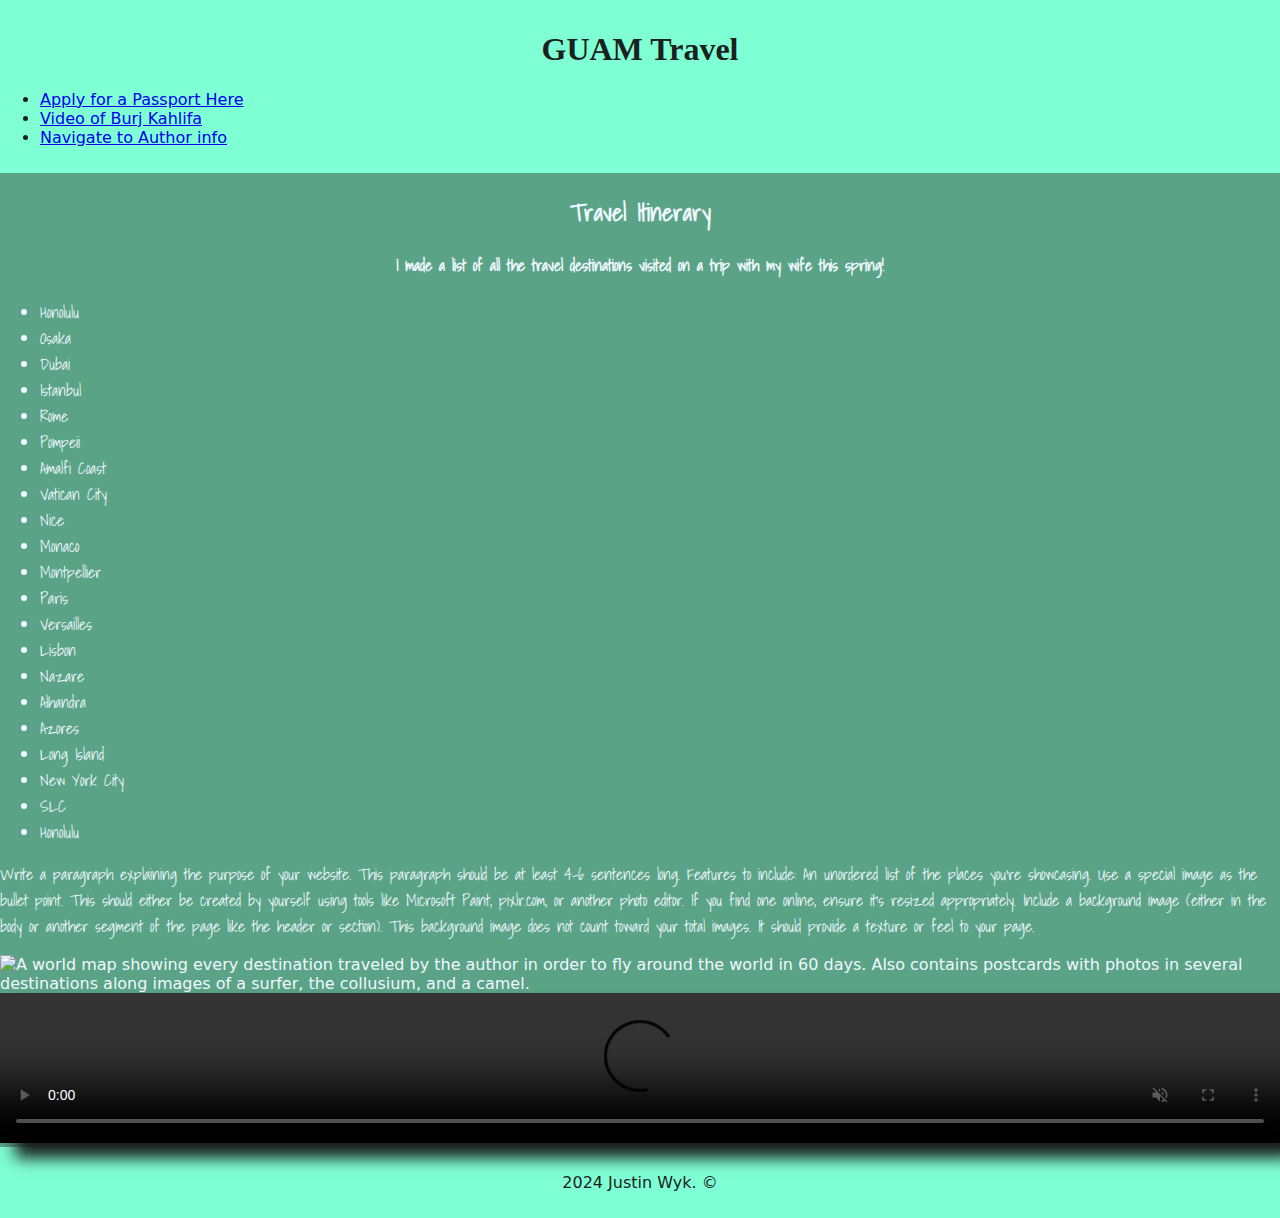
==== Project 1/index.html @ 0d6ac815 "Created More Content" ====
<!DOCTYPE html>
<html lang="en">
<head>
    <meta charset="UTF-8">
    <meta name="viewport" content="width=device-width, initial-scale=1.0">
    <title>Project_1</title>
</head>
    <link rel="stylesheet" type="text/css" href="css/styles.css">
</head>
<body>
    <header >
        <h1 id="theme">GUAM Travel</h1>
        <nav>
          <ul>
            <li><a href="https://travel.state.gov/content/travel/en/passports/how-apply/where-to-apply.html">Apply for a Passport Here</a></li> 
            <li><a href="/Activity-06/videos/PXLDubai.mp4">Video of Burj Kahlifa</a></li> 
            <li><a href="#footer">Navigate to Author info</a></li>
          </ul>
        </nav>
    </header>
    <section>
        <link rel="preconnect" href="https://fonts.googleapis.com">
<link rel="preconnect" href="https://fonts.gstatic.com" crossorigin>
<link href="https://fonts.googleapis.com/css2?family=Shadows+Into+Light&display=swap" rel="stylesheet">
        <h2 class="largefont">Travel Itinerary</h2>
        <h4 class="largefont">I made a list of all the travel destinations visited on a trip with my wife this spring!</h4>
        <!-- class reference will allow me to use more than one subject for reference in the style section of the head of this html document, which makes it differnet from an id reference because an id will limit the developer to use one subject for a reference. -->
        <nav>
            <ul>
                <li>Honolulu</li>
                <li>Osaka</li>
                <li>Dubai</li>
                <li>Istanbul</li>
                <li>Rome<br></li> 
                <li>Pompeii</li>
                <li>Amalfi Coast</li>
                <li>Vatican City</li>
                <li>Nice</li>
                <li>Monaco</li>
                <li>Montpellier</li>
                <li>Paris</li>
                <li>Versailles</li>
                <li>Lisbon</li>
                <li>Nazare</li>
                <li>Alhandra</li>
                <li>Azores</li>
                <li>Long Island</li>
                <li>New York City</li>
                <li>SLC</li>
                <li>Honolulu</li>
            </ul>
        </nav>
        <p>
            Write a paragraph explaining the purpose of your website. This paragraph should be at least 4-6 sentences long.
            Features to include:
            An unordered list of the places you're showcasing.
            Use a special image as the bullet point. This should either be created by yourself using tools like Microsoft Paint, pixlr.com, or another photo editor. If you find one online, ensure it's resized appropriately.
            Include a background image (either in the body or another segment of the page like the header or section). This background image does not count toward your total images. It should provide a texture or feel to your page.
        </p>
    </section>
    <div>
        <img class="media" src="./images/60days.jpg" alt="A world map showing every destination traveled by the author in order to fly around the world in 60 days. Also contains postcards with photos in several destinations along images of a surfer, the collusium, and a camel.">
        <video class="media" autoplay muted loop show all controls src="./videos/PXLDubai.mp4" alt="A video of the Burj Kalifa on the first night of Ramadan."></video>
        <!-- google chrome browser will only play video in autoplay if it is muted, so I gave it a feature to show all controls so that users would be able to have audio controls. --> 
    </div>
    <footer id="footer">
        <p>2024 Justin Wyk. &copy;</p>
    </footer>
</body>
</html>
---- Project 1/css/styles.css ----
body {
    background-color: #5aa386; 
    color:aliceblue; 
    font-family: system-ui, '-apple-system', 'BlinkMacSystemFont', 'Segoe UI', 'Roboto', 'Oxygen', 'Ubuntu', 'Cantarell', 'Open Sans', 'Helvetica Neue', sans-serif; 
    margin: 0; 
    width:100%;}
header {
    background-color: aquamarine; 
    color: #1a211e; 
    padding: 10px 0;
    margin: 0 auto; 
    width: 100%}
/* Added background color to header section */
#theme {
    text-align: center; 
    font-weight: bolder; 
    font-family: papyrus}
/* added pupyrus style font to the theme */
.largefont {
    text-align: center}
.media { 
    width: 100% ;
    box-shadow: 15px 15px 15px #1a211e} 
/*box-shadow is giving the sizing info and color for the shadowing effect you see bellow the video and images. */
footer { 
    background-color: aquamarine; 
    color: #1a211e; 
    padding: 10px 0; 
    text-align: center; }
/* Styling for the footer section */ 
section {
    font-family:"Shadows Into Light", cursive; 
    font-weight: 400; 
    font-style: normal}
/* Applied Google Font "Shadows into light" for Bonus Points */
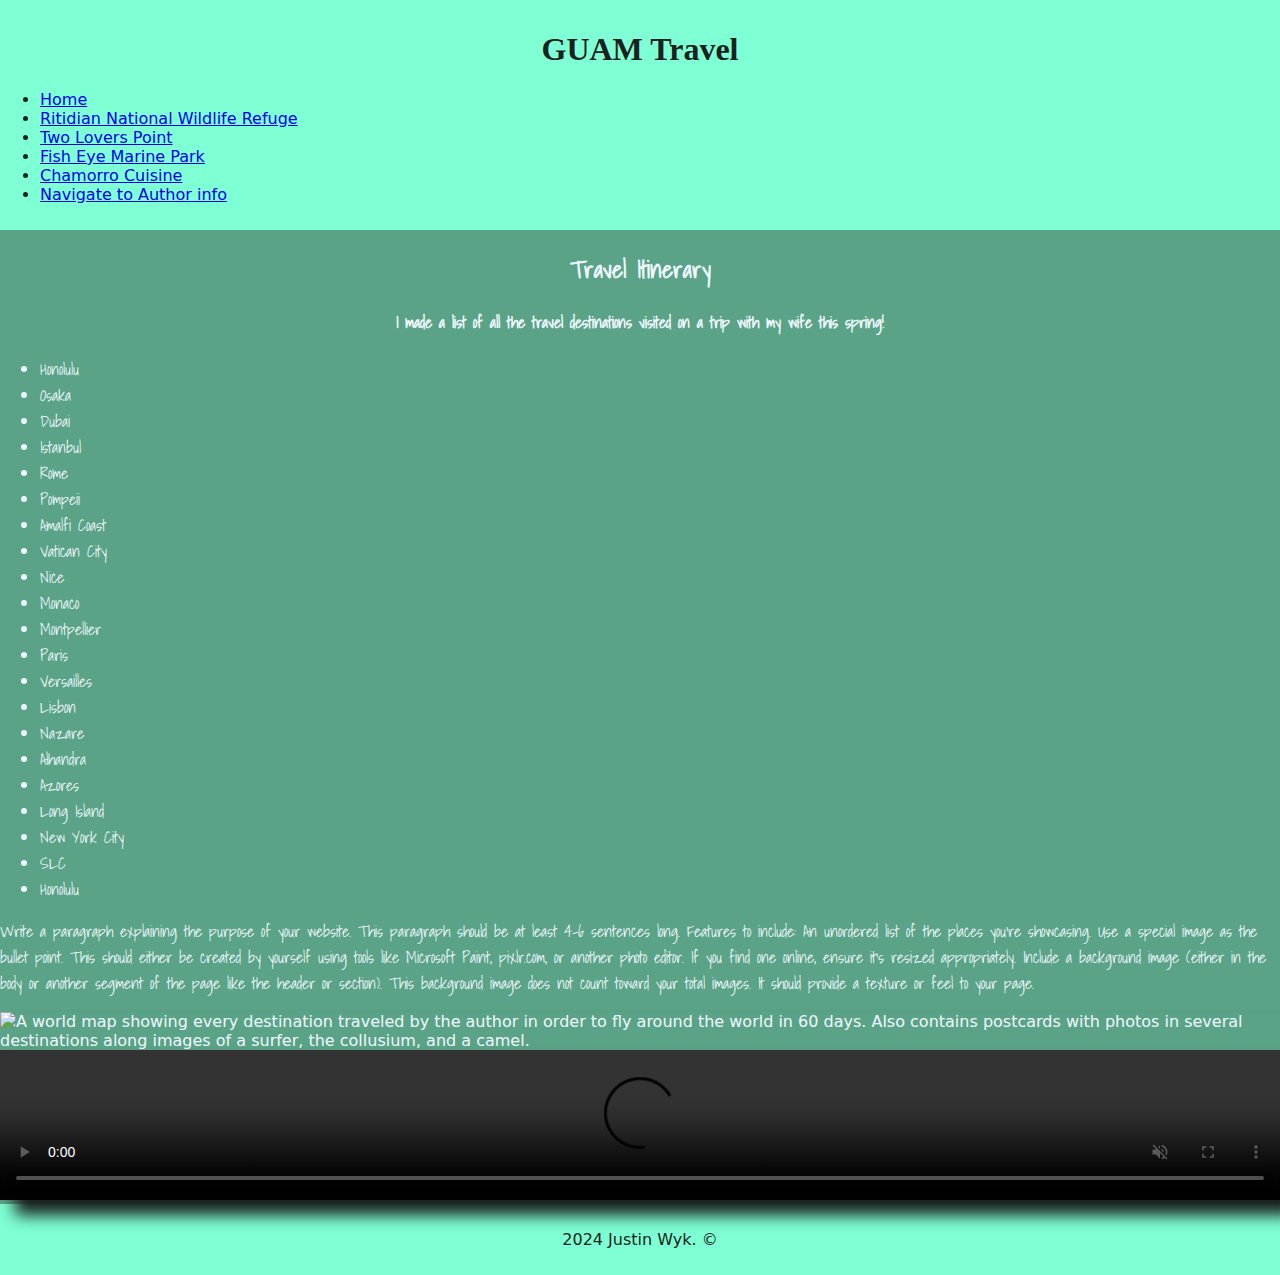
==== commit d02600b2: "Added paragraphs" ====
--- a/Project 1/index.html
+++ b/Project 1/index.html
@@ -12,8 +12,11 @@
         <h1 id="theme">GUAM Travel</h1>
         <nav>
           <ul>
-            <li><a href="https://travel.state.gov/content/travel/en/passports/how-apply/where-to-apply.html">Apply for a Passport Here</a></li> 
-            <li><a href="/Activity-06/videos/PXLDubai.mp4">Video of Burj Kahlifa</a></li> 
+            <li><a href="/Project 1/index.html">Home</a></li> 
+            <li><a href="/Project 1/location1.html">Ritidian National Wildlife Refuge</a></li>
+            <li><a href="/Project 1/location2.html">Two Lovers Point</a></li>
+            <li><a href="/Project 1/location3.html">Fish Eye Marine Park</a></li>
+            <li><a href="/Project 1/thefood.html">Chamorro Cuisine</a></li> 
             <li><a href="#footer">Navigate to Author info</a></li>
           </ul>
         </nav>
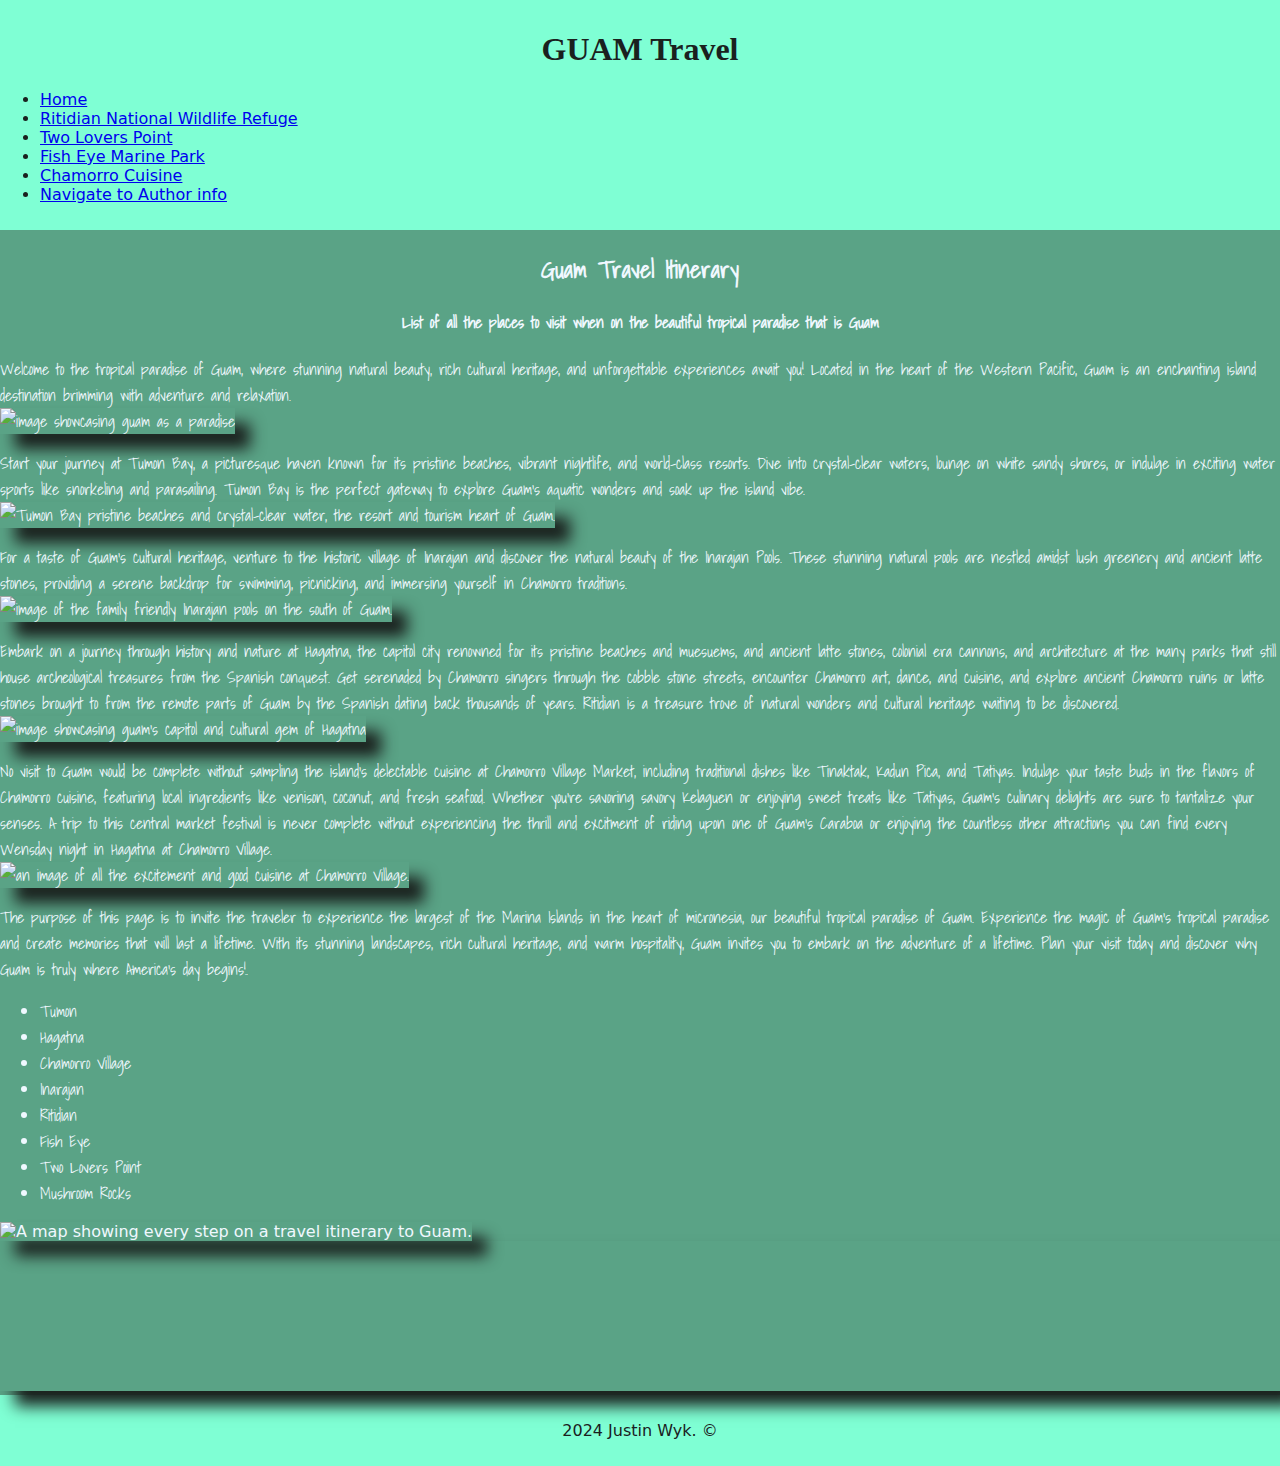
==== commit 68751e58: "Major Edits to all fields" ====
--- a/Project 1/index.html
+++ b/Project 1/index.html
@@ -25,46 +25,82 @@
         <link rel="preconnect" href="https://fonts.googleapis.com">
 <link rel="preconnect" href="https://fonts.gstatic.com" crossorigin>
 <link href="https://fonts.googleapis.com/css2?family=Shadows+Into+Light&display=swap" rel="stylesheet">
-        <h2 class="largefont">Travel Itinerary</h2>
-        <h4 class="largefont">I made a list of all the travel destinations visited on a trip with my wife this spring!</h4>
-        <!-- class reference will allow me to use more than one subject for reference in the style section of the head of this html document, which makes it differnet from an id reference because an id will limit the developer to use one subject for a reference. -->
+        <h2 class="largefont">Guam Travel Itinerary</h2>
+        <h4 class="largefont">List of all the places to visit when on the beautiful tropical paradise that is Guam</h4>
+        <p>
+            Welcome to the tropical paradise of Guam, where stunning natural beauty, 
+            rich cultural heritage, and unforgettable experiences await you! Located 
+            in the heart of the Western Pacific, Guam is an enchanting island 
+            destination brimming with adventure and relaxation. <br>
+            <img class="media" src="./images/paradise.jpg" alt="image showcasing guam as a paradise">
+        </p>
+        <p>
+            Start your journey at Tumon Bay, a picturesque haven known for its 
+            pristine beaches, vibrant nightlife, and world-class resorts. 
+            Dive into crystal-clear waters, lounge on white sandy shores, or 
+            indulge in exciting water sports like snorkeling and parasailing. 
+            Tumon Bay is the perfect gateway to explore Guam's aquatic wonders 
+            and soak up the island vibe. <br>
+            <img class="media" src="./images/tumon.jpg" alt="Tumon Bay pristine beaches and crystal-clear water, the resort and tourism heart of Guam.">
+        </p>
+        <p>
+            For a taste of Guam's cultural heritage, venture to the 
+            historic village of Inarajan and discover the natural beauty 
+            of the Inarajan Pools. These stunning natural pools are nestled amidst 
+            lush greenery and ancient latte stones, providing a serene backdrop for 
+            swimming, picnicking, and immersing yourself in Chamorro traditions. <br>
+            <img class="media" src="./images/inarajan.jpg" alt="image of the family friendly Inarajan pools on the south of Guam.">
+        </p>
+        <p>
+            Embark on a journey through history and nature at Hagatna, 
+            the capitol city renowned for its pristine beaches and muesuems, 
+            and ancient latte stones, colonial era cannons, and architecture at the many parks
+            that still house archeological treasures from the Spanish conquest. 
+            Get serenaded by Chamorro singers through the cobble stone streets, 
+            encounter Chamorro art, dance, and cuisine, 
+            and explore ancient Chamorro ruins or latte stones brought to from the 
+            remote parts of Guam by the Spanish dating back thousands of years. 
+            Ritidian is a treasure trove of natural wonders 
+            and cultural heritage waiting to be discovered. <br>
+            <img class="media" src="./images/hagatna.jpg" alt="image showcasing guam's capitol and cultural gem of Hagatna">
+        </p>
+        <p>
+            No visit to Guam would be complete without sampling the island's delectable 
+            cuisine at Chamorro Village Market, including traditional dishes like Tinaktak, 
+            Kadun Pica, and Tatiyas. Indulge your taste buds in the flavors of Chamorro cuisine, 
+            featuring local ingredients like venison, coconut, and fresh seafood. 
+            Whether you're savoring savory Kelaguen or enjoying sweet treats like Tatiyas, 
+            Guam's culinary delights are sure to tantalize your senses. 
+            A trip to this central market festival is never complete without experiencing the 
+            thrill and excitment of riding upon one of Guam's Caraboa or enjoying the 
+            countless other attractions you can find every Wensday night in Hagatna at Chamorro Village.<br>
+            <img class="media" src="./images/chamorrovillage.jpg" alt="an image of all the excitement and good cuisine at Chamorro Village.">
+        </p>
+        <p>
+            The purpose of this page is to invite the traveler 
+            to experience the largest of the Marina Islands in the heart of micronesia, 
+            our beautiful tropical paradise of Guam.
+            Experience the magic of Guam's tropical paradise and create memories that will last a lifetime. 
+            With its stunning landscapes, rich cultural heritage, and warm hospitality, 
+            Guam invites you to embark on the adventure of a lifetime. 
+            Plan your visit today and discover why Guam is truly where America's day begins!. <br>
+        </p>
         <nav>
             <ul>
-                <li>Honolulu</li>
-                <li>Osaka</li>
-                <li>Dubai</li>
-                <li>Istanbul</li>
-                <li>Rome<br></li> 
-                <li>Pompeii</li>
-                <li>Amalfi Coast</li>
-                <li>Vatican City</li>
-                <li>Nice</li>
-                <li>Monaco</li>
-                <li>Montpellier</li>
-                <li>Paris</li>
-                <li>Versailles</li>
-                <li>Lisbon</li>
-                <li>Nazare</li>
-                <li>Alhandra</li>
-                <li>Azores</li>
-                <li>Long Island</li>
-                <li>New York City</li>
-                <li>SLC</li>
-                <li>Honolulu</li>
+                <li>Tumon</li>
+                <li>Hagatna</li>
+                <li>Chamorro Village</li>
+                <li>Inarajan</li>
+                <li>Ritidian</li>
+                <li>Fish Eye</li>
+                <li>Two Lovers Point</li>
+                <li>Mushroom Rocks</li>
             </ul>
         </nav>
-        <p>
-            Write a paragraph explaining the purpose of your website. This paragraph should be at least 4-6 sentences long.
-            Features to include:
-            An unordered list of the places you're showcasing.
-            Use a special image as the bullet point. This should either be created by yourself using tools like Microsoft Paint, pixlr.com, or another photo editor. If you find one online, ensure it's resized appropriately.
-            Include a background image (either in the body or another segment of the page like the header or section). This background image does not count toward your total images. It should provide a texture or feel to your page.
-        </p>
     </section>
     <div>
-        <img class="media" src="./images/60days.jpg" alt="A world map showing every destination traveled by the author in order to fly around the world in 60 days. Also contains postcards with photos in several destinations along images of a surfer, the collusium, and a camel.">
-        <video class="media" autoplay muted loop show all controls src="./videos/PXLDubai.mp4" alt="A video of the Burj Kalifa on the first night of Ramadan."></video>
-        <!-- google chrome browser will only play video in autoplay if it is muted, so I gave it a feature to show all controls so that users would be able to have audio controls. --> 
+        <img class="media" src="./images/guammap.jpg" alt="A map showing every step on a travel itinerary to Guam.">
+        <video class="media" src="./videos/PXLDubai.mp4" alt="A video of Guam Tourism."></video>
     </div>
     <footer id="footer">
         <p>2024 Justin Wyk. &copy;</p>
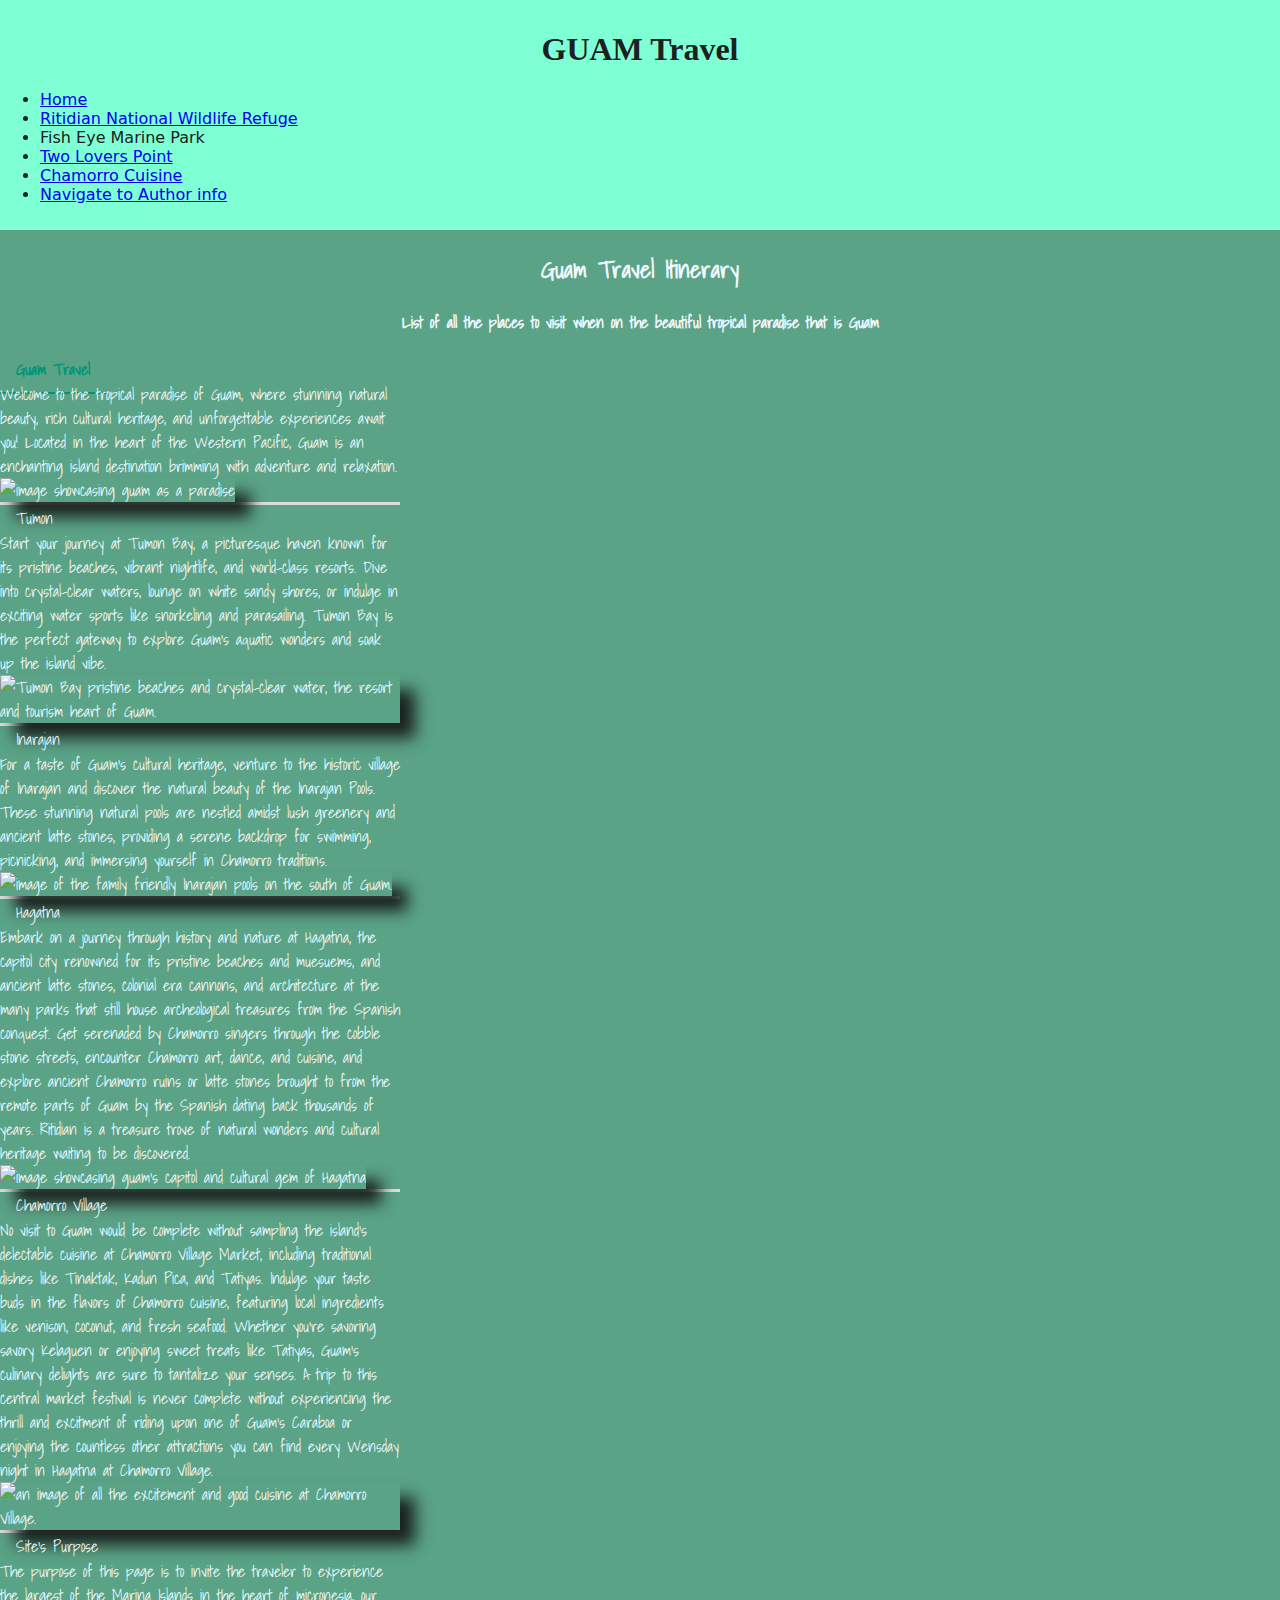
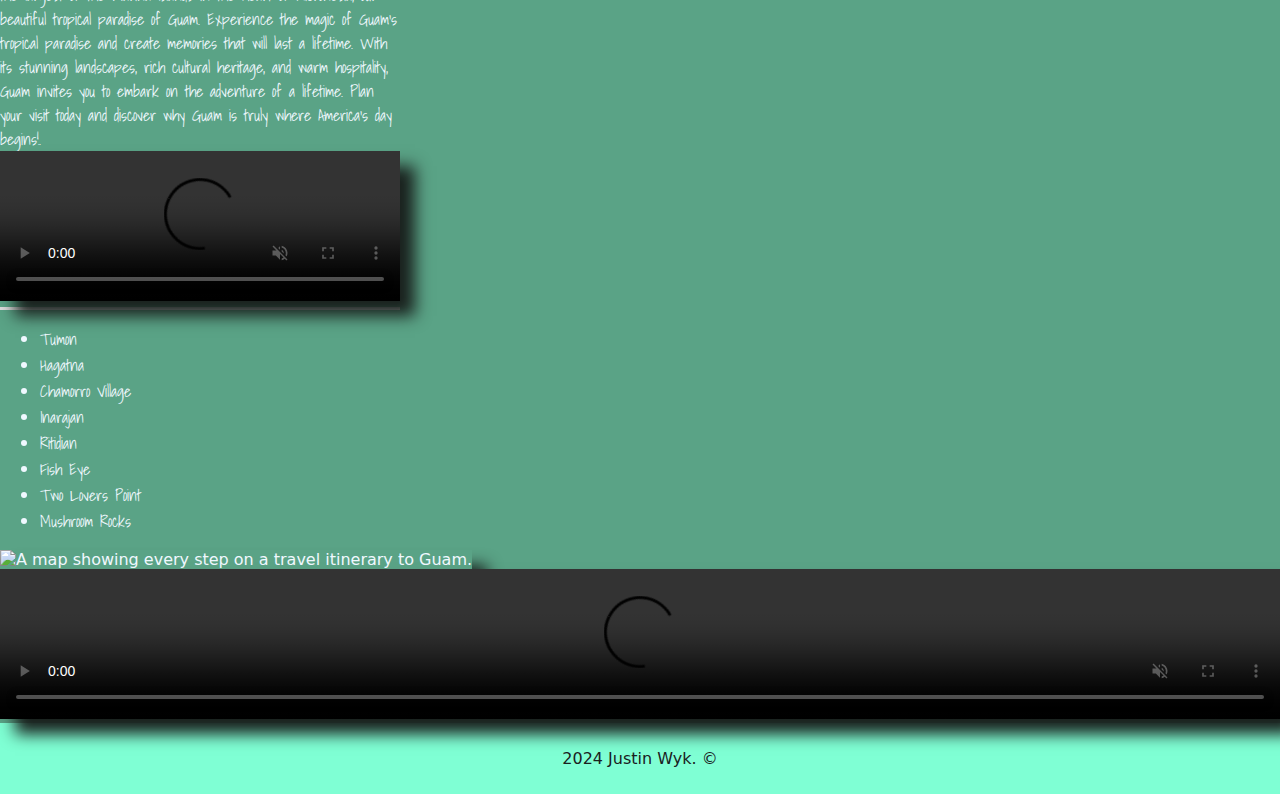
==== commit 170aae49: "adding tabs" ====
--- a/Project 1/index.html
+++ b/Project 1/index.html
@@ -14,8 +14,8 @@
           <ul>
             <li><a href="/Project 1/index.html">Home</a></li> 
             <li><a href="/Project 1/location1.html">Ritidian National Wildlife Refuge</a></li>
-            <li><a href="/Project 1/location2.html">Two Lovers Point</a></li>
-            <li><a href="/Project 1/location3.html">Fish Eye Marine Park</a></li>
+            <li><a href="/Project 1/location2.html"></a>Fish Eye Marine Park</li>
+            <li><a href="/Project 1/location3.html">Two Lovers Point</a></li>
             <li><a href="/Project 1/thefood.html">Chamorro Cuisine</a></li> 
             <li><a href="#footer">Navigate to Author info</a></li>
           </ul>
@@ -27,64 +27,79 @@
 <link href="https://fonts.googleapis.com/css2?family=Shadows+Into+Light&display=swap" rel="stylesheet">
         <h2 class="largefont">Guam Travel Itinerary</h2>
         <h4 class="largefont">List of all the places to visit when on the beautiful tropical paradise that is Guam</h4>
-        <p>
-            Welcome to the tropical paradise of Guam, where stunning natural beauty, 
-            rich cultural heritage, and unforgettable experiences await you! Located 
-            in the heart of the Western Pacific, Guam is an enchanting island 
-            destination brimming with adventure and relaxation. <br>
-            <img class="media" src="./images/paradise.jpg" alt="image showcasing guam as a paradise">
-        </p>
-        <p>
-            Start your journey at Tumon Bay, a picturesque haven known for its 
-            pristine beaches, vibrant nightlife, and world-class resorts. 
-            Dive into crystal-clear waters, lounge on white sandy shores, or 
-            indulge in exciting water sports like snorkeling and parasailing. 
-            Tumon Bay is the perfect gateway to explore Guam's aquatic wonders 
-            and soak up the island vibe. <br>
-            <img class="media" src="./images/tumon.jpg" alt="Tumon Bay pristine beaches and crystal-clear water, the resort and tourism heart of Guam.">
-        </p>
-        <p>
-            For a taste of Guam's cultural heritage, venture to the 
-            historic village of Inarajan and discover the natural beauty 
-            of the Inarajan Pools. These stunning natural pools are nestled amidst 
-            lush greenery and ancient latte stones, providing a serene backdrop for 
-            swimming, picnicking, and immersing yourself in Chamorro traditions. <br>
-            <img class="media" src="./images/inarajan.jpg" alt="image of the family friendly Inarajan pools on the south of Guam.">
-        </p>
-        <p>
-            Embark on a journey through history and nature at Hagatna, 
-            the capitol city renowned for its pristine beaches and muesuems, 
-            and ancient latte stones, colonial era cannons, and architecture at the many parks
-            that still house archeological treasures from the Spanish conquest. 
-            Get serenaded by Chamorro singers through the cobble stone streets, 
-            encounter Chamorro art, dance, and cuisine, 
-            and explore ancient Chamorro ruins or latte stones brought to from the 
-            remote parts of Guam by the Spanish dating back thousands of years. 
-            Ritidian is a treasure trove of natural wonders 
-            and cultural heritage waiting to be discovered. <br>
-            <img class="media" src="./images/hagatna.jpg" alt="image showcasing guam's capitol and cultural gem of Hagatna">
-        </p>
-        <p>
-            No visit to Guam would be complete without sampling the island's delectable 
-            cuisine at Chamorro Village Market, including traditional dishes like Tinaktak, 
-            Kadun Pica, and Tatiyas. Indulge your taste buds in the flavors of Chamorro cuisine, 
-            featuring local ingredients like venison, coconut, and fresh seafood. 
-            Whether you're savoring savory Kelaguen or enjoying sweet treats like Tatiyas, 
-            Guam's culinary delights are sure to tantalize your senses. 
-            A trip to this central market festival is never complete without experiencing the 
-            thrill and excitment of riding upon one of Guam's Caraboa or enjoying the 
-            countless other attractions you can find every Wensday night in Hagatna at Chamorro Village.<br>
-            <img class="media" src="./images/chamorrovillage.jpg" alt="an image of all the excitement and good cuisine at Chamorro Village.">
-        </p>
-        <p>
-            The purpose of this page is to invite the traveler 
-            to experience the largest of the Marina Islands in the heart of micronesia, 
-            our beautiful tropical paradise of Guam.
-            Experience the magic of Guam's tropical paradise and create memories that will last a lifetime. 
-            With its stunning landscapes, rich cultural heritage, and warm hospitality, 
-            Guam invites you to embark on the adventure of a lifetime. 
-            Plan your visit today and discover why Guam is truly where America's day begins!. <br>
-        </p>
+        <div class="tabs">
+            <input type="radio" class="tabs__radio" name="tabs-example" checked>
+            <label for="tab1" class="tabs__label">Guam Travel</label>
+            <div class="tabs__content">
+                Welcome to the tropical paradise of Guam, where stunning natural beauty, 
+                rich cultural heritage, and unforgettable experiences await you! Located 
+                in the heart of the Western Pacific, Guam is an enchanting island 
+                destination brimming with adventure and relaxation. <br>
+            <img class="media" src="./css/images/paradise.jpeg" alt="image showcasing guam as a paradise">
+            </div>
+            <input type="radio" class="tabs__radio" name="tabs-example">
+            <label for="tab2" class="tabs__label">Tumon</label>
+            <div class="tabs__content">
+                Start your journey at Tumon Bay, a picturesque haven known for its 
+                pristine beaches, vibrant nightlife, and world-class resorts. 
+                Dive into crystal-clear waters, lounge on white sandy shores, or 
+                indulge in exciting water sports like snorkeling and parasailing. 
+                Tumon Bay is the perfect gateway to explore Guam's aquatic wonders 
+                and soak up the island vibe. <br>
+            <img class="media" src="./css/images/tumon.jpeg" alt="Tumon Bay pristine beaches and crystal-clear water, the resort and tourism heart of Guam.">
+            </div>
+            <input type="radio" class="tabs__radio" name="tabs-example">
+            <label for="tab3" class="tabs__label">Inarajan</label>
+            <div class="tabs__content">
+                For a taste of Guam's cultural heritage, venture to the 
+                historic village of Inarajan and discover the natural beauty 
+                of the Inarajan Pools. These stunning natural pools are nestled amidst 
+                lush greenery and ancient latte stones, providing a serene backdrop for 
+                swimming, picnicking, and immersing yourself in Chamorro traditions. <br>
+            <img class="media" src="./css/images/inarajan.jpeg" alt="image of the family friendly Inarajan pools on the south of Guam.">
+            </div>
+            <input type="radio" class="tabs__radio" name="tabs-example">
+            <label for="tab4" class="tabs__label">Hagatna</label>
+            <div class="tabs__content">
+                Embark on a journey through history and nature at Hagatna, 
+                the capitol city renowned for its pristine beaches and muesuems, 
+                and ancient latte stones, colonial era cannons, and architecture at the many parks
+                that still house archeological treasures from the Spanish conquest. 
+                Get serenaded by Chamorro singers through the cobble stone streets, 
+                encounter Chamorro art, dance, and cuisine, 
+                and explore ancient Chamorro ruins or latte stones brought to from the 
+                remote parts of Guam by the Spanish dating back thousands of years. 
+                Ritidian is a treasure trove of natural wonders 
+                and cultural heritage waiting to be discovered. <br>
+            <img class="media" src="./css/images/hagatna.jpeg" alt="image showcasing guam's capitol and cultural gem of Hagatna">
+            </div>
+            <input type="radio" class="tabs__radio" name="tabs-example">
+            <label for="tab5" class="tabs__label">Chamorro Village</label>
+            <div class="tabs__content">
+                No visit to Guam would be complete without sampling the island's delectable 
+                cuisine at Chamorro Village Market, including traditional dishes like Tinaktak, 
+                Kadun Pica, and Tatiyas. Indulge your taste buds in the flavors of Chamorro cuisine, 
+                featuring local ingredients like venison, coconut, and fresh seafood. 
+                Whether you're savoring savory Kelaguen or enjoying sweet treats like Tatiyas, 
+                Guam's culinary delights are sure to tantalize your senses. 
+                A trip to this central market festival is never complete without experiencing the 
+                thrill and excitment of riding upon one of Guam's Caraboa or enjoying the 
+                countless other attractions you can find every Wensday night in Hagatna at Chamorro Village.<br>
+            <img class="media" src="./css/images/chamorrowvillage.png" alt="an image of all the excitement and good cuisine at Chamorro Village.">
+            </div>
+            <input type="radio" class="tabs__radio" name="tabs-example">
+            <label for="tab6" class="tabs__label">Site's Purpose</label>
+            <div class="tabs__content">
+                The purpose of this page is to invite the traveler 
+                to experience the largest of the Marina Islands in the heart of micronesia, 
+                our beautiful tropical paradise of Guam.
+                Experience the magic of Guam's tropical paradise and create memories that will last a lifetime. 
+                With its stunning landscapes, rich cultural heritage, and warm hospitality, 
+                Guam invites you to embark on the adventure of a lifetime. 
+                Plan your visit today and discover why Guam is truly where America's day begins!. <br>
+            <video autoplay muted loop show all controls class="media" src="./css/video/boat.mp4" alt="A video of guam.">
+            </div>
+        </div>
         <nav>
             <ul>
                 <li>Tumon</li>
@@ -99,8 +114,8 @@
         </nav>
     </section>
     <div>
-        <img class="media" src="./images/guammap.jpg" alt="A map showing every step on a travel itinerary to Guam.">
-        <video class="media" src="./videos/PXLDubai.mp4" alt="A video of Guam Tourism."></video>
+        <img class="media" src="./css/images/guammap.jpeg" alt="A map showing every step on a travel itinerary to Guam.">
+        <video autoplay muted loop show all controls class="media" src="./css/video/Dusit_Thani_Guam_Resort.mp4" alt="A video of Guam Tourism at the dusit thani resort along tumon bay."></video>
     </div>
     <footer id="footer">
         <p>2024 Justin Wyk. &copy;</p>
--- a/Project 1/css/styles.css
+++ b/Project 1/css/styles.css
@@ -33,6 +33,34 @@
     font-weight: 400; 
     font-style: normal}
 /* Applied Google Font "Shadows into light" for Bonus Points */
+.tabs {
+    margin: 50px
+    display: flex;
+    flex-wrap: wrap;
+    max-width: 400px;
+}
+.tabs__label {
+    padding: 10px 16px;
+    cursor: pointer;
+}
+.tabs__radio {
+    display: none;
+}
+.tabs__content {
+    order: 1;
+    width: 100%;
+    border-bottom: 3px solid #dddddd;
+    line-height: 1.5;
+    font-size: 0.9cm
+    display: none;
+}
+.tabs__radio:checked+.tabs__label {
+    font-weight: bold;
+    color: #009578;
+    border-bottom: 2px solid #009578;
+}
+.tabs__radio:checked+.tabs__label+.tabs__content {
+    display: intitial;
+}
 
 
-
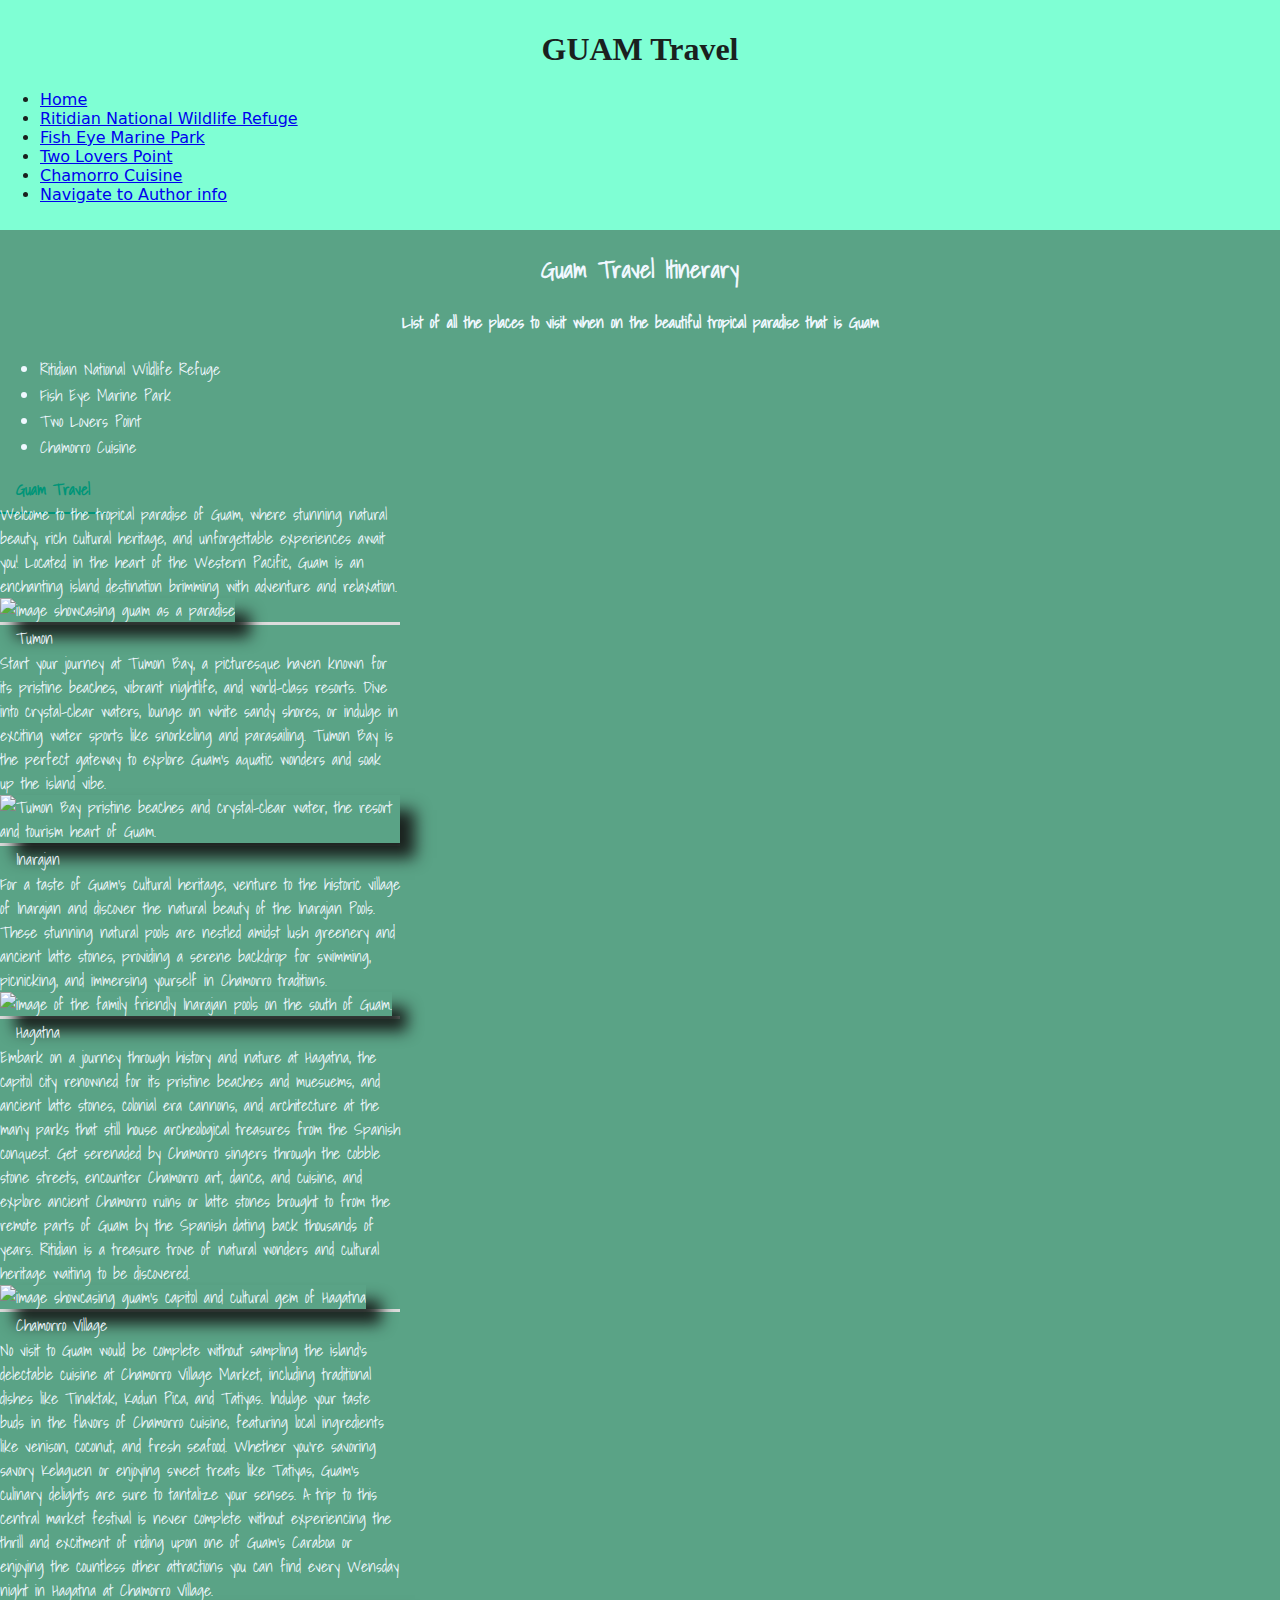
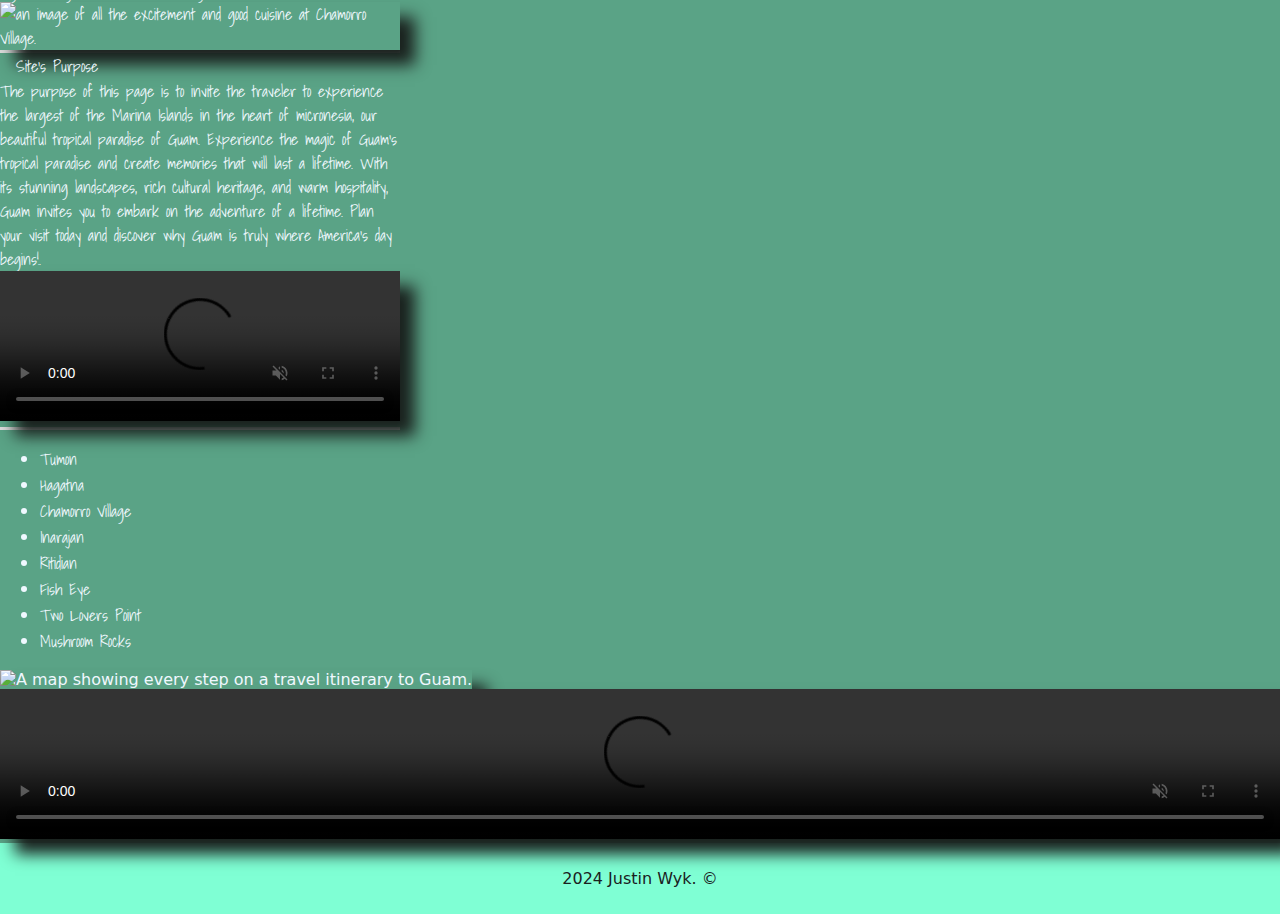
==== commit e4f8d154: "added list" ====
--- a/Project 1/index.html
+++ b/Project 1/index.html
@@ -14,7 +14,7 @@
           <ul>
             <li><a href="/Project 1/index.html">Home</a></li> 
             <li><a href="/Project 1/location1.html">Ritidian National Wildlife Refuge</a></li>
-            <li><a href="/Project 1/location2.html"></a>Fish Eye Marine Park</li>
+            <li><a href="/Project 1/location2.html">Fish Eye Marine Park</a></li>
             <li><a href="/Project 1/location3.html">Two Lovers Point</a></li>
             <li><a href="/Project 1/thefood.html">Chamorro Cuisine</a></li> 
             <li><a href="#footer">Navigate to Author info</a></li>
@@ -27,6 +27,14 @@
 <link href="https://fonts.googleapis.com/css2?family=Shadows+Into+Light&display=swap" rel="stylesheet">
         <h2 class="largefont">Guam Travel Itinerary</h2>
         <h4 class="largefont">List of all the places to visit when on the beautiful tropical paradise that is Guam</h4>
+        <nav>
+            <ul>
+                <li>Ritidian National Wildlife Refuge</li>
+                <li>Fish Eye Marine Park</li>
+                <li>Two Lovers Point</li>
+                <li>Chamorro Cuisine</li>
+            </ul>
+        </nav>
         <div class="tabs">
             <input type="radio" class="tabs__radio" name="tabs-example" checked>
             <label for="tab1" class="tabs__label">Guam Travel</label>
@@ -34,7 +42,7 @@
                 Welcome to the tropical paradise of Guam, where stunning natural beauty, 
                 rich cultural heritage, and unforgettable experiences await you! Located 
                 in the heart of the Western Pacific, Guam is an enchanting island 
-                destination brimming with adventure and relaxation. <br>
+                destination brimming with adventure and relaxation.
             <img class="media" src="./css/images/paradise.jpeg" alt="image showcasing guam as a paradise">
             </div>
             <input type="radio" class="tabs__radio" name="tabs-example">
@@ -45,7 +53,7 @@
                 Dive into crystal-clear waters, lounge on white sandy shores, or 
                 indulge in exciting water sports like snorkeling and parasailing. 
                 Tumon Bay is the perfect gateway to explore Guam's aquatic wonders 
-                and soak up the island vibe. <br>
+                and soak up the island vibe.
             <img class="media" src="./css/images/tumon.jpeg" alt="Tumon Bay pristine beaches and crystal-clear water, the resort and tourism heart of Guam.">
             </div>
             <input type="radio" class="tabs__radio" name="tabs-example">
@@ -55,7 +63,7 @@
                 historic village of Inarajan and discover the natural beauty 
                 of the Inarajan Pools. These stunning natural pools are nestled amidst 
                 lush greenery and ancient latte stones, providing a serene backdrop for 
-                swimming, picnicking, and immersing yourself in Chamorro traditions. <br>
+                swimming, picnicking, and immersing yourself in Chamorro traditions. 
             <img class="media" src="./css/images/inarajan.jpeg" alt="image of the family friendly Inarajan pools on the south of Guam.">
             </div>
             <input type="radio" class="tabs__radio" name="tabs-example">
@@ -70,7 +78,7 @@
                 and explore ancient Chamorro ruins or latte stones brought to from the 
                 remote parts of Guam by the Spanish dating back thousands of years. 
                 Ritidian is a treasure trove of natural wonders 
-                and cultural heritage waiting to be discovered. <br>
+                and cultural heritage waiting to be discovered.
             <img class="media" src="./css/images/hagatna.jpeg" alt="image showcasing guam's capitol and cultural gem of Hagatna">
             </div>
             <input type="radio" class="tabs__radio" name="tabs-example">
@@ -84,7 +92,7 @@
                 Guam's culinary delights are sure to tantalize your senses. 
                 A trip to this central market festival is never complete without experiencing the 
                 thrill and excitment of riding upon one of Guam's Caraboa or enjoying the 
-                countless other attractions you can find every Wensday night in Hagatna at Chamorro Village.<br>
+                countless other attractions you can find every Wensday night in Hagatna at Chamorro Village.
             <img class="media" src="./css/images/chamorrowvillage.png" alt="an image of all the excitement and good cuisine at Chamorro Village.">
             </div>
             <input type="radio" class="tabs__radio" name="tabs-example">
@@ -96,7 +104,7 @@
                 Experience the magic of Guam's tropical paradise and create memories that will last a lifetime. 
                 With its stunning landscapes, rich cultural heritage, and warm hospitality, 
                 Guam invites you to embark on the adventure of a lifetime. 
-                Plan your visit today and discover why Guam is truly where America's day begins!. <br>
+                Plan your visit today and discover why Guam is truly where America's day begins!.
             <video autoplay muted loop show all controls class="media" src="./css/video/boat.mp4" alt="A video of guam.">
             </div>
         </div>
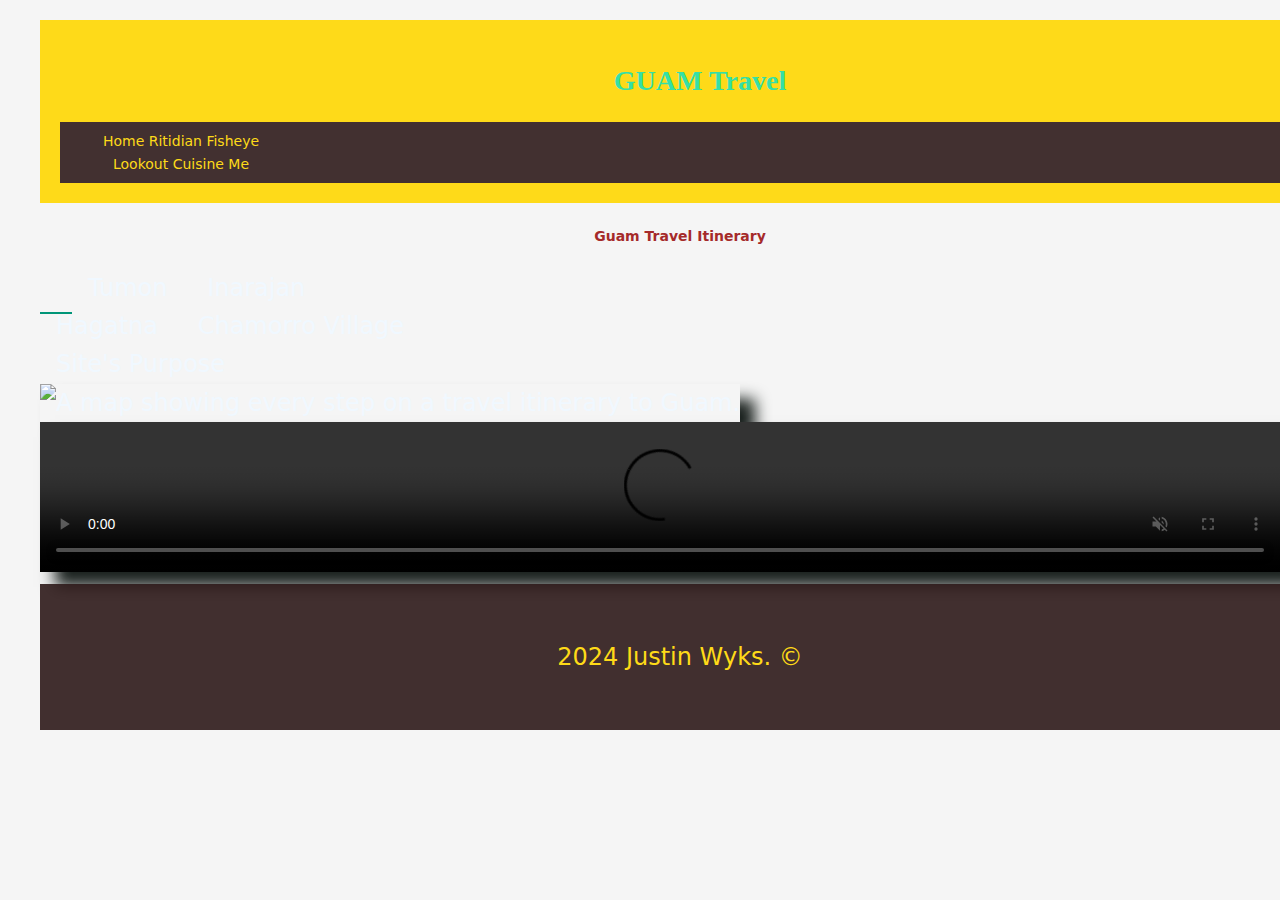
==== commit b9fecfcf: "change in nav cell phone use" ====
--- a/Project 1/index.html
+++ b/Project 1/index.html
@@ -8,36 +8,27 @@
     <link rel="stylesheet" type="text/css" href="css/styles.css">
 </head>
 <body>
-    <header >
+    <header class="header">
         <h1 id="theme">GUAM Travel</h1>
-        <nav>
+        <nav class="nav">
           <ul>
-            <li><a href="/Project 1/index.html">Home</a></li> 
-            <li><a href="/Project 1/location1.html">Ritidian National Wildlife Refuge</a></li>
-            <li><a href="/Project 1/location2.html">Fish Eye Marine Park</a></li>
-            <li><a href="/Project 1/location3.html">Two Lovers Point</a></li>
-            <li><a href="/Project 1/thefood.html">Chamorro Cuisine</a></li> 
-            <li><a href="#footer">Navigate to Author info</a></li>
+            <li><a href="../Project 1/index.html">Home</a></li> 
+            <li><a href="../Project 1/location1.html">Ritidian</a></li>
+            <li><a href="../Project 1/location2.html">Fisheye</a></li>
+            <li><a href="../Project 1/location3.html">Lookout</a></li>
+            <li><a href="../Project 1/thefood.html">Cuisine</a></li> 
+            <li><a href="#footer">Me</a></li>
           </ul>
         </nav>
     </header>
-    <section>
+    <main class="main">
         <link rel="preconnect" href="https://fonts.googleapis.com">
 <link rel="preconnect" href="https://fonts.gstatic.com" crossorigin>
 <link href="https://fonts.googleapis.com/css2?family=Shadows+Into+Light&display=swap" rel="stylesheet">
         <h2 class="largefont">Guam Travel Itinerary</h2>
-        <h4 class="largefont">List of all the places to visit when on the beautiful tropical paradise that is Guam</h4>
-        <nav>
-            <ul>
-                <li>Ritidian National Wildlife Refuge</li>
-                <li>Fish Eye Marine Park</li>
-                <li>Two Lovers Point</li>
-                <li>Chamorro Cuisine</li>
-            </ul>
-        </nav>
         <div class="tabs">
             <input type="radio" class="tabs__radio" name="tabs-example" checked>
-            <label for="tab1" class="tabs__label">Guam Travel</label>
+            <label for="tab1" class="tabs__label"></label>
             <div class="tabs__content">
                 Welcome to the tropical paradise of Guam, where stunning natural beauty, 
                 rich cultural heritage, and unforgettable experiences await you! Located 
@@ -108,25 +99,13 @@
             <video autoplay muted loop show all controls class="media" src="./css/video/boat.mp4" alt="A video of guam.">
             </div>
         </div>
-        <nav>
-            <ul>
-                <li>Tumon</li>
-                <li>Hagatna</li>
-                <li>Chamorro Village</li>
-                <li>Inarajan</li>
-                <li>Ritidian</li>
-                <li>Fish Eye</li>
-                <li>Two Lovers Point</li>
-                <li>Mushroom Rocks</li>
-            </ul>
-        </nav>
     </section>
     <div>
         <img class="media" src="./css/images/guammap.jpeg" alt="A map showing every step on a travel itinerary to Guam.">
         <video autoplay muted loop show all controls class="media" src="./css/video/Dusit_Thani_Guam_Resort.mp4" alt="A video of Guam Tourism at the dusit thani resort along tumon bay."></video>
     </div>
-    <footer id="footer">
-        <p>2024 Justin Wyk. &copy;</p>
+    <footer id="footer" class="footer">
+        <p>2024 Justin Wyks. &copy;</p>
     </footer>
 </body>
 </html>--- a/Project 1/css/styles.css
+++ b/Project 1/css/styles.css
@@ -1,38 +1,45 @@
 body {
-    background-color: #5aa386; 
+    
+    background-image: url(../css/images/fisheyeunder.jpeg);
+    background-repeat: no-repeat;
+    background-size: cover;
+    background-attachment: fixed;
+    background-color: #5aa386;
     color:aliceblue; 
     font-family: system-ui, '-apple-system', 'BlinkMacSystemFont', 'Segoe UI', 'Roboto', 'Oxygen', 'Ubuntu', 'Cantarell', 'Open Sans', 'Helvetica Neue', sans-serif; 
-    margin: 0; 
-    width:100%;}
+    margin: auto; 
+    width:100%;
+    image-orientation: center;
+    background-color: whitesmoke;
+    margin-left: 20px;
+    font-size: 14px;
+    line-height: 1.6;
+    padding: 20px 20px;
+  }
+
 header {
-    background-color: aquamarine; 
-    color: #1a211e; 
-    padding: 10px 0;
-    margin: 0 auto; 
-    width: 100%}
-/* Added background color to header section */
+  background-color: aquamarine; 
+  color: #1a211e; 
+  padding: 10px 0;
+  margin: auto; 
+  width: 100%;
+}
+
 #theme {
+
     text-align: center; 
     font-weight: bolder; 
-    font-family: papyrus}
-/* added pupyrus style font to the theme */
+    font-family: papyrus;
+}
+
 .largefont {
-    text-align: center}
+    text-align: center
+}
 .media { 
     width: 100% ;
-    box-shadow: 15px 15px 15px #1a211e} 
-/*box-shadow is giving the sizing info and color for the shadowing effect you see bellow the video and images. */
-footer { 
-    background-color: aquamarine; 
-    color: #1a211e; 
-    padding: 10px 0; 
-    text-align: center; }
-/* Styling for the footer section */ 
-section {
-    font-family:"Shadows Into Light", cursive; 
-    font-weight: 400; 
-    font-style: normal}
-/* Applied Google Font "Shadows into light" for Bonus Points */
+    box-shadow: 15px 15px 15px #1a211e
+} 
+
 .tabs {
     margin: 50px
     display: flex;
@@ -51,7 +58,7 @@
     width: 100%;
     border-bottom: 3px solid #dddddd;
     line-height: 1.5;
-    font-size: 0.9cm
+    font-size: 14px;
     display: none;
 }
 .tabs__radio:checked+.tabs__label {
@@ -63,4 +70,182 @@
     display: intitial;
 }
 
-
+.grid-container {
+    display: grid;
+    grid-template-areas: 
+        "header"
+        "nav"
+        "main"
+        "footer";
+    grid-template-columns: 1fr;
+    grid-template-rows: auto;
+}
+
+/* Media Queries */
+@media (min-width: 768px) {
+    .grid-container {
+        "header"
+        "nav main"
+        "footer footer"
+    }
+}
+
+@media (min-width: 1024px) {
+    .gallery img {
+        width: calc(33.333%-10px);
+    }
+}
+nav {
+  font-size: 14px;
+  list-style-type: none;
+}
+.nav ul {
+    display: flex;
+    flex-direction: row;
+    font-size: 14px;
+    list-style-type: none;
+    margin: 0;
+    padding: 0;
+    display: block;
+    width: 60px;
+    list-style-type: none;
+    margin: 0;
+    padding: 0;
+    width: 200px;
+    display: block;
+    color: #000;
+    padding: 8px 16px;
+    text-decoration: none;
+}
+
+.nav ul li {
+    border-style: none; 
+    border-color: aliceblue;
+    font-size: 14px;
+}
+
+.nav ul li a {
+    border-right: 1px solid #444;
+    border-bottom: none;
+    font-size: 14px;
+}
+
+.nav ul li a:hover {
+  display: block;
+  color: #000;
+  padding: 8px 16px;
+  text-decoration: none;
+  background-color: #555;
+  color: white;
+}
+
+.nav ul li a:last-child {
+    border-right:none;
+    font-size: 14px;
+}
+
+.gallery img {
+    width: calc(50%-10px);
+}
+  
+  @media (min-width: 768px) {
+    body {
+        font-size: 20px;
+    }
+  }
+  
+  @media (min-width: 1024px) {
+    body {
+      font-size: 24px;
+    }
+  }
+
+  @media (min-width: 768px) {
+    h2 {
+      padding: 10px 20px;
+      font-size: 14px;
+      color: brown;
+    }
+  }
+
+  @media (min-width: 768px) {
+    header {
+      background-color: Gold;
+      color: rgb(32, 221, 158);
+      text-align: center;
+      font-size: 14px;
+      padding: 20px;
+      margin: 0;
+      opacity: 0.9;
+    }
+  }
+  
+  @media (min-width: 768px) {
+    .nav {
+      background-color: #2e1a1a;
+      width: 100%;
+      margin: 0;
+      padding: 0 5px;
+      position: sticky;
+      top: 0;
+      font-size: 14px;
+    }
+  }
+  
+  @media (min-width: 768px) {
+    nav li {
+      display: inline;
+      border-right: 1px solid grey;
+      font-size: 14px;
+    }
+  }
+
+  @media (min-width: 768px) {
+    nav li:last-child {
+      border-right: none;
+      font-size: 14px;
+    }
+  }
+  
+  @media (min-width: 768px) {
+    nav ul {
+      list-style-type: none;
+      display: inline-flex;
+      align-items: center;
+      font-size: 14px;
+    }
+  }
+
+  @media (min-width: 768px) {
+    nav a {
+      text-decoration: none;
+      color: gold;
+      font-size: 14px;
+    }
+  }
+  
+  @media (min-width: 768px) {
+    nav a:hover {
+      background-color: #ffe13a;
+      color: #2e1a1a;
+      font-weight: bold;
+      opacity: 0.9;
+      font-size: 14px;
+    }
+  }
+  
+  #dive {
+    border: 5px solid brown;
+    border-radius: 30px;
+    box-shadow: 5px 5px 15px grey;
+    width: 50%;
+  }
+  
+  footer {
+    background-color: #2e1a1a;
+    opacity: 0.9;
+    padding: 30px 50px;
+    color: gold;
+    text-align: center;
+    opacity: 0.9;
+  }
